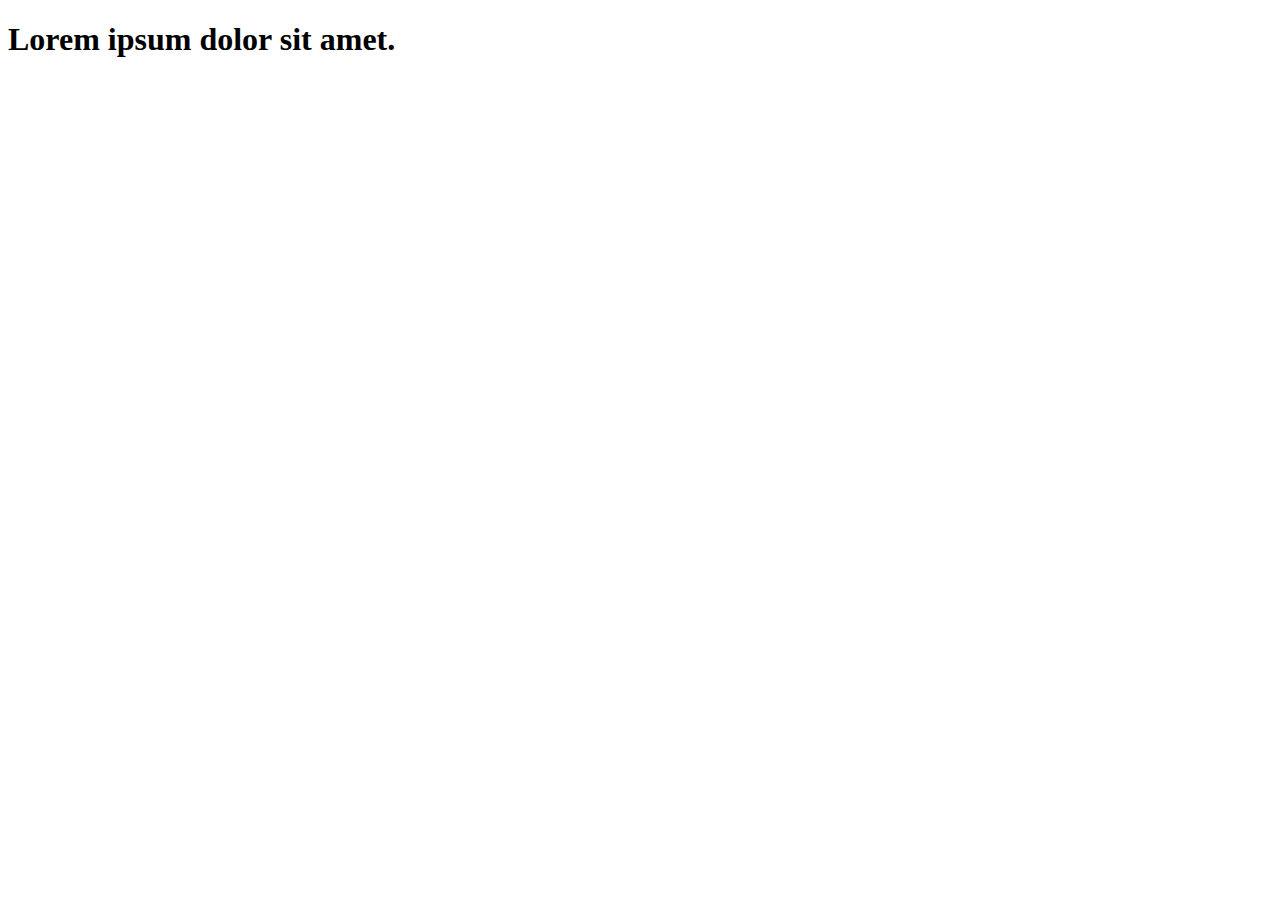
==== index.html @ 29e48a32 "initial  commit" ====
<!DOCTYPE html>
<html lang="en">
<head>
    <meta charset="UTF-8">
    <meta name="viewport" content="width=device-width, initial-scale=1.0">
    <title>Document</title>
</head>
<body>
    <section>
        <div class="container">
            <h1>Lorem ipsum dolor sit amet.</h1>
        </div>
    </section>
</body>
</html>
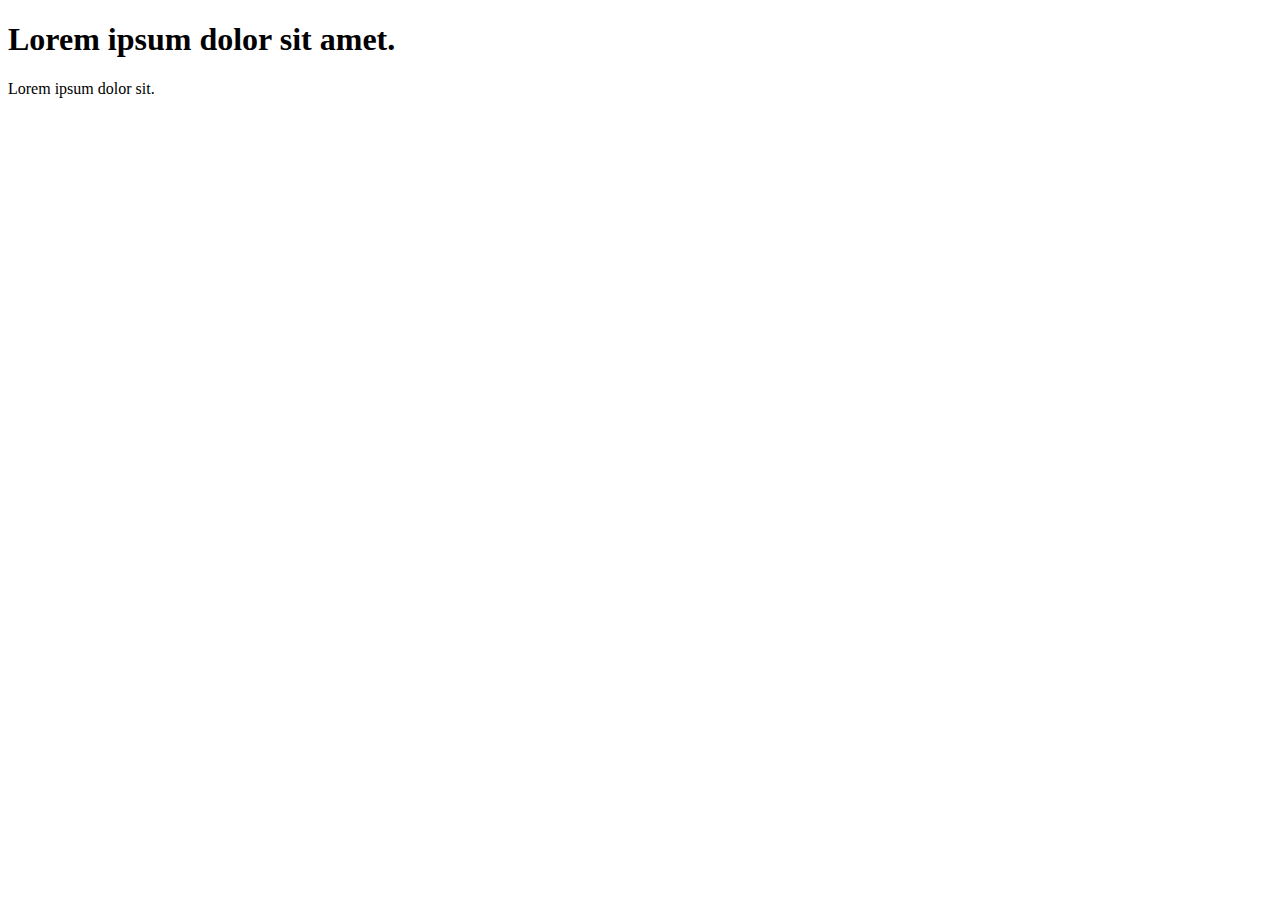
==== commit 97c8e6d1: "some change" ====
--- a/index.html
+++ b/index.html
@@ -10,6 +10,7 @@
         <div class="container">
             <h1>Lorem ipsum dolor sit amet.</h1>
         </div>
+        <p>Lorem ipsum dolor sit.</p>
     </section>
 </body>
 </html>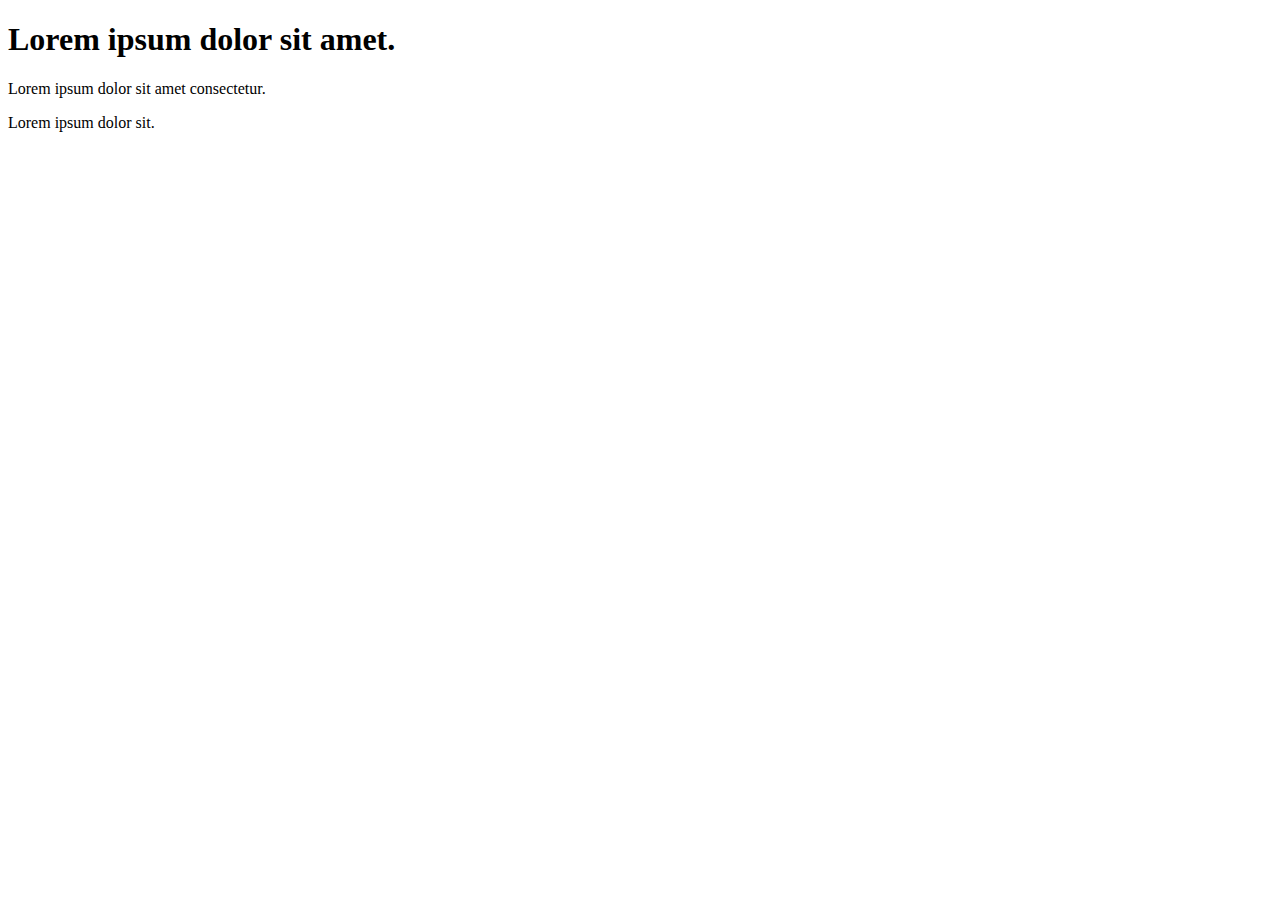
==== commit 22ce3a9d: "initial commit" ====
--- a/index.html
+++ b/index.html
@@ -10,6 +10,7 @@
         <div class="container">
             <h1>Lorem ipsum dolor sit amet.</h1>
         </div>
+        <p>Lorem ipsum dolor sit amet consectetur.</p>
         <p>Lorem ipsum dolor sit.</p>
     </section>
 </body>
